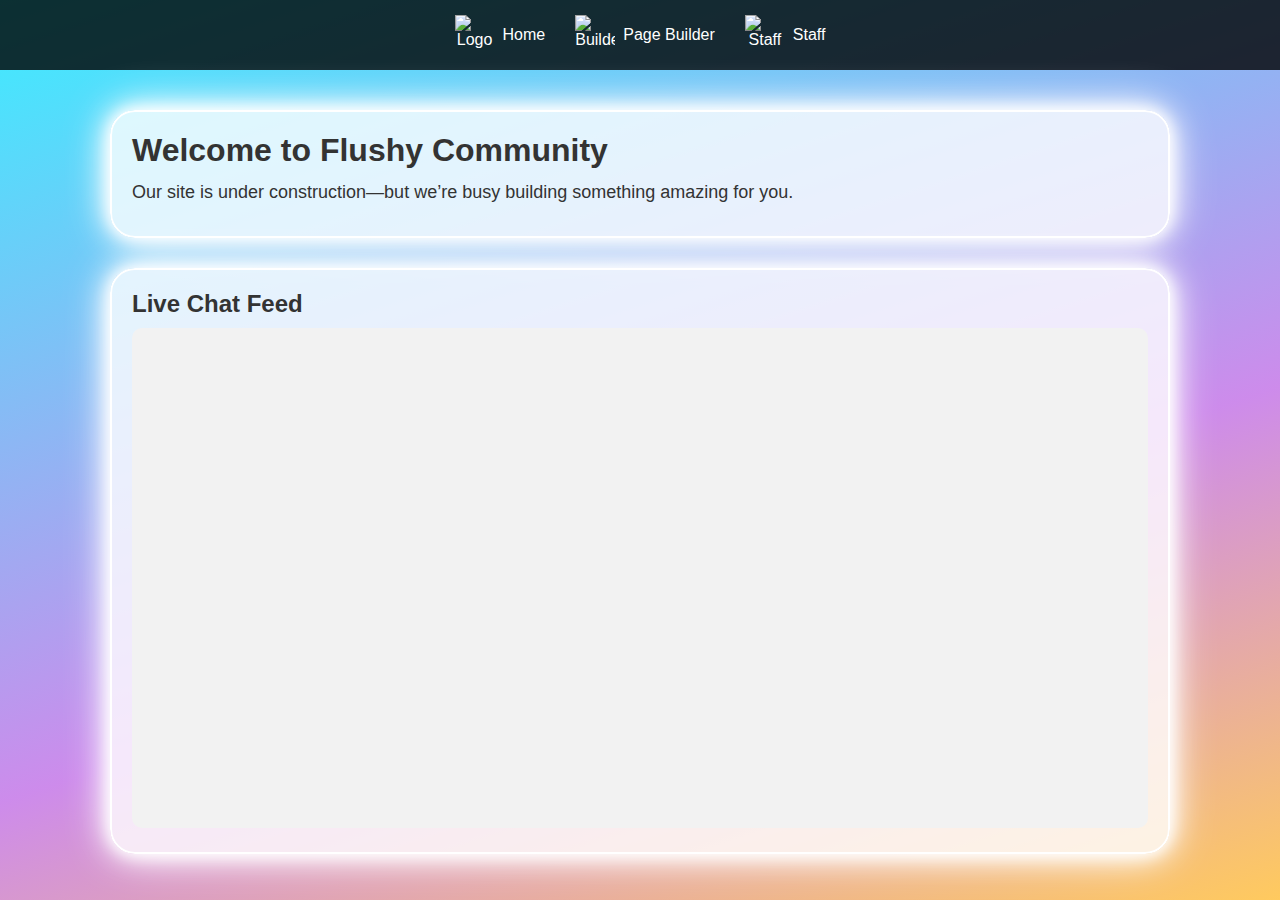
==== docs/index.html @ 3a2e024d "Add files via upload" ====
<!DOCTYPE html>
<html lang="en">
<head>
  <meta charset="UTF-8">
  <title>Flushy Community - Home</title>
  <meta name="viewport" content="width=device-width, initial-scale=1.0">
  <style>
    * { box-sizing: border-box; margin: 0; padding: 0; }
    body {
      font-family: 'Quicksand', sans-serif;
      background: rgb(0,232,255);
      background: -moz-linear-gradient(162deg, rgba(0,232,255,0.77) 0%, rgba(149,9,213,0.47) 61%, rgba(255,171,0,0.63) 100%);
      background: -webkit-linear-gradient(162deg, rgba(0,232,255,0.77) 0%, rgba(149,9,213,0.47) 61%, rgba(255,171,0,0.63) 100%);
      background: linear-gradient(162deg, rgba(0,232,255,0.77) 0%, rgba(149,9,213,0.47) 61%, rgba(255,171,0,0.63) 100%);
      background-repeat: no-repeat;
      background-size: cover;
      background-attachment: fixed;
      color: white;
    }
    header { padding: 15px; background: rgba(0,0,0,0.8); text-align: center; }
    .navbar { display: flex; justify-content: center; align-items: center; flex-wrap: wrap; }
    .navbar a { text-decoration: none; color: white; margin: 0 15px; display: flex; align-items: center; font-size: 16px; }
    .navbar a img { width: 40px; height: 40px; margin-right: 8px; }
    main { max-width: 1100px; margin: 20px auto; padding: 20px; }
    .neon-box {
      background: rgba(255,255,255,0.8);
      border: 2px solid white;
      box-shadow: 0 0 15px white, 0 0 30px white, 0 0 45px white;
      border-radius: 25px;
      padding: 20px;
      margin-bottom: 30px;
      color: #333;
    }
    h1, h2 { font-weight: 700; margin-bottom: 10px; }
    p { font-size: 18px; line-height: 1.5; margin-bottom: 10px; }
    .chat-embed {
      width: 100%;
      height: 500px;
      border: none;
      border-radius: 10px;
      background: #F2F2F2;
    }
    @media (max-width: 768px) { .navbar { flex-direction: column; } }
  </style>
</head>
<body>
  <header>
    <div class="navbar">
      <a href="index.html"><img src="logo.png" alt="Logo">Home</a>
      <a href="builder.html"><img src="builder.png" alt="Builder">Page Builder</a>
      <a href="#"><img src="staff.png" alt="Staff">Staff</a>
    </div>
  </header>
  <main>
    <section class="neon-box">
      <h1>Welcome to Flushy Community</h1>
      <p>Our site is under construction—but we’re busy building something amazing for you.</p>
    </section>
    <section class="neon-box">
      <h2>Live Chat Feed</h2>
      <iframe class="chat-embed" src="http://192.168.50.195:3000/chat"></iframe>
    </section>
  </main>
</body>
</html>
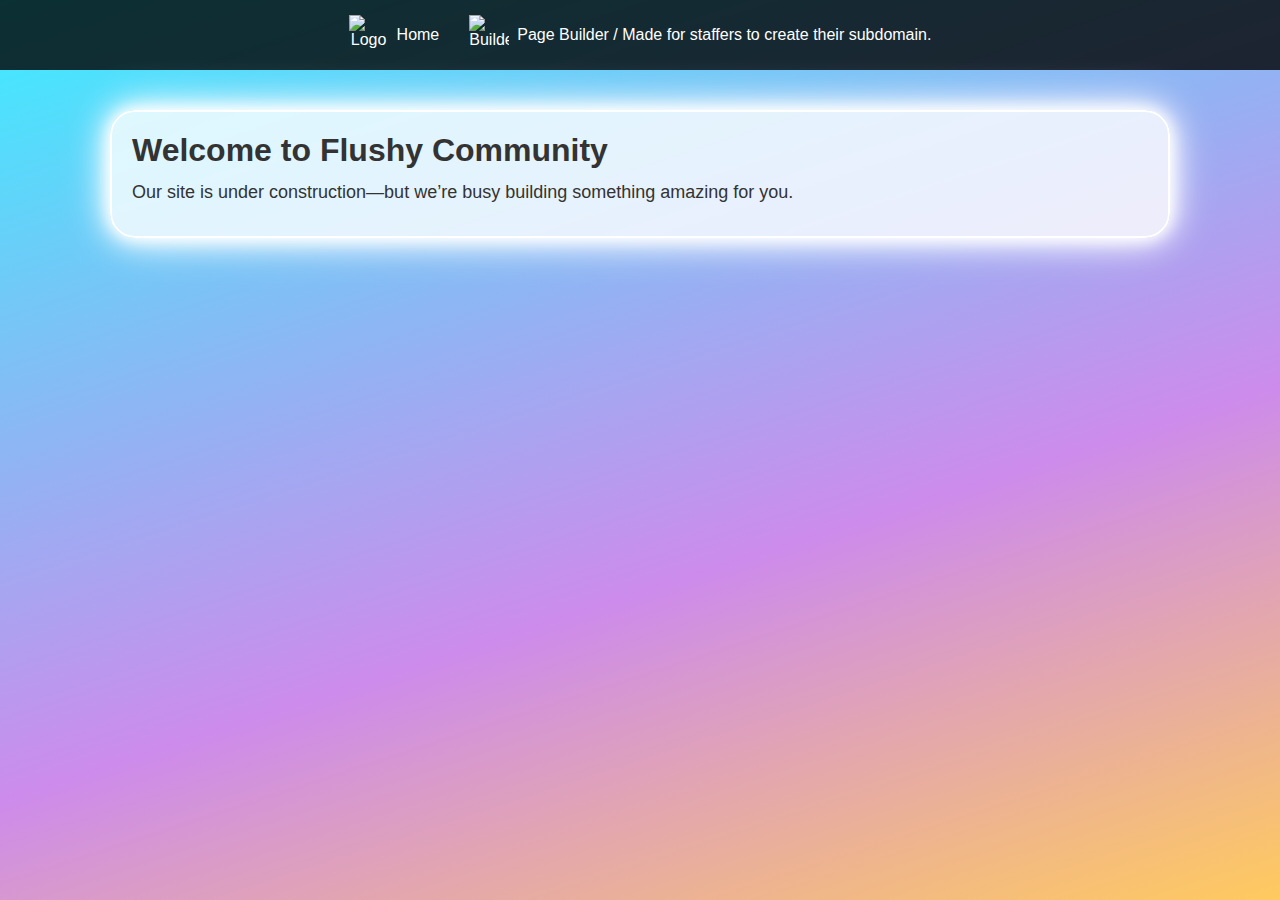
==== commit 3c85d396: "Update index.html" ====
--- a/docs/index.html
+++ b/docs/index.html
@@ -46,9 +46,8 @@
 <body>
   <header>
     <div class="navbar">
-      <a href="index.html"><img src="logo.png" alt="Logo">Home</a>
-      <a href="builder.html"><img src="builder.png" alt="Builder">Page Builder</a>
-      <a href="#"><img src="staff.png" alt="Staff">Staff</a>
+      <a href="index.html"><img src="https://res.cloudinary.com/dssp7e0gr/image/upload/v1739292605/home_ojrdji.png" alt="Logo">Home</a>
+      <a href="builder.html"><img src="https://res.cloudinary.com/dssp7e0gr/image/upload/v1739292603/warning_w4t16t.png" alt="Builder">Page Builder / Made for staffers to create their subdomain.</a>
     </div>
   </header>
   <main>
@@ -56,10 +55,6 @@
       <h1>Welcome to Flushy Community</h1>
       <p>Our site is under construction—but we’re busy building something amazing for you.</p>
     </section>
-    <section class="neon-box">
-      <h2>Live Chat Feed</h2>
-      <iframe class="chat-embed" src="http://192.168.50.195:3000/chat"></iframe>
-    </section>
   </main>
 </body>
 </html>
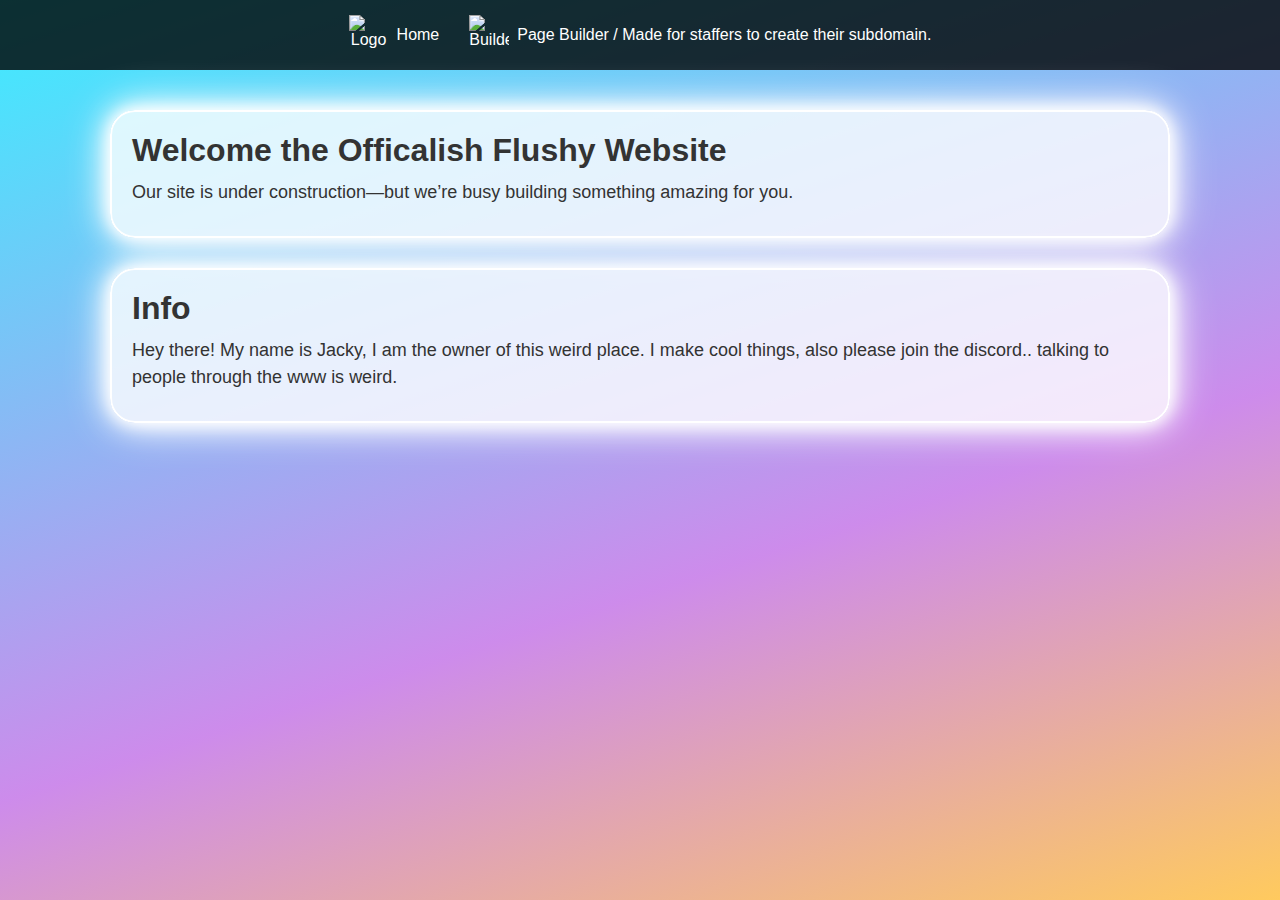
==== commit 001260c4: "Update index.html" ====
--- a/docs/index.html
+++ b/docs/index.html
@@ -52,8 +52,12 @@
   </header>
   <main>
     <section class="neon-box">
-      <h1>Welcome to Flushy Community</h1>
+      <h1>Welcome the Officalish Flushy Website</h1>
       <p>Our site is under construction—but we’re busy building something amazing for you.</p>
+    </section>
+        <section class="neon-box">
+      <h1>Info</h1>
+      <p>Hey there! My name is Jacky, I am the owner of this weird place. I make cool things, also please join the discord.. talking to people through the www is weird.</p>
     </section>
   </main>
 </body>
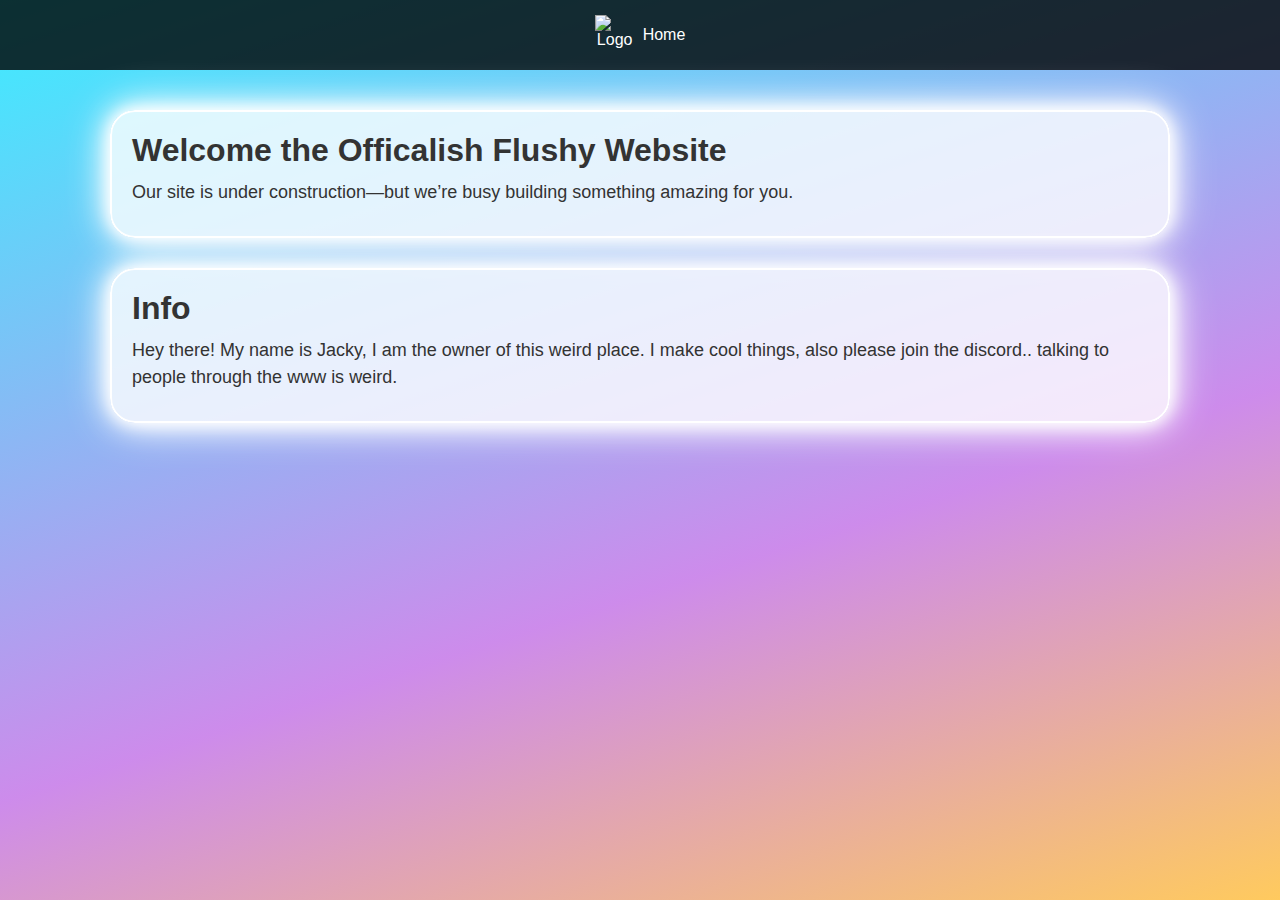
==== commit c85be755: "Update index.html" ====
--- a/docs/index.html
+++ b/docs/index.html
@@ -47,7 +47,6 @@
   <header>
     <div class="navbar">
       <a href="index.html"><img src="https://res.cloudinary.com/dssp7e0gr/image/upload/v1739292605/home_ojrdji.png" alt="Logo">Home</a>
-      <a href="builder.html"><img src="https://res.cloudinary.com/dssp7e0gr/image/upload/v1739292603/warning_w4t16t.png" alt="Builder">Page Builder / Made for staffers to create their subdomain.</a>
     </div>
   </header>
   <main>
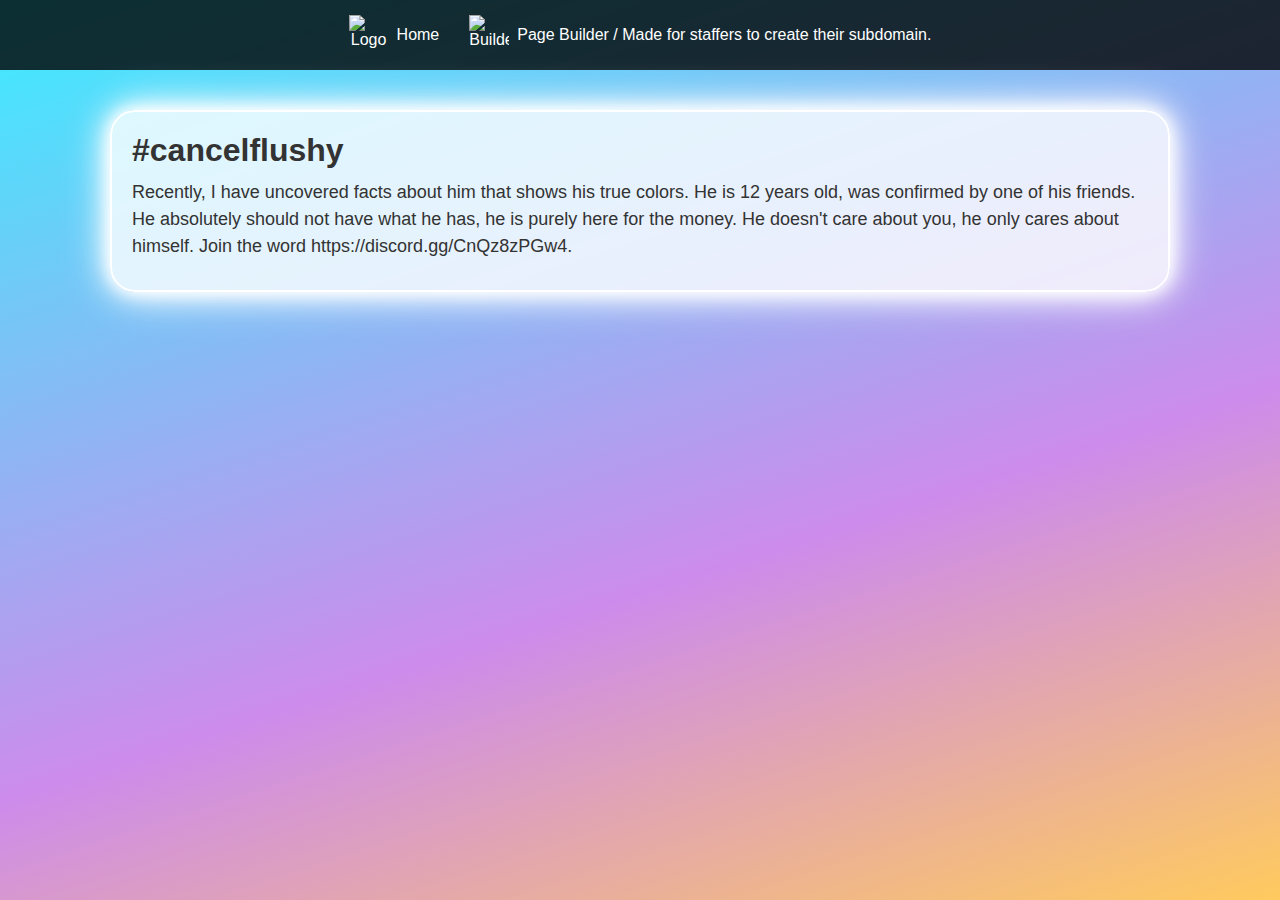
==== commit 115c0f40: "Update index.html" ====
--- a/docs/index.html
+++ b/docs/index.html
@@ -47,16 +47,13 @@
   <header>
     <div class="navbar">
       <a href="index.html"><img src="https://res.cloudinary.com/dssp7e0gr/image/upload/v1739292605/home_ojrdji.png" alt="Logo">Home</a>
+      <a href="builder.html"><img src="https://res.cloudinary.com/dssp7e0gr/image/upload/v1739292603/warning_w4t16t.png" alt="Builder">Page Builder / Made for staffers to create their subdomain.</a>
     </div>
   </header>
   <main>
     <section class="neon-box">
-      <h1>Welcome the Officalish Flushy Website</h1>
-      <p>Our site is under construction—but we’re busy building something amazing for you.</p>
-    </section>
-        <section class="neon-box">
-      <h1>Info</h1>
-      <p>Hey there! My name is Jacky, I am the owner of this weird place. I make cool things, also please join the discord.. talking to people through the www is weird.</p>
+      <h1>#cancelflushy</h1>
+      <p>Recently, I have uncovered facts about him that shows his true colors. He is 12 years old, was confirmed by one of his friends. He absolutely should not have what he has, he is purely here for the money. He doesn't care about you, he only cares about himself. Join the word https://discord.gg/CnQz8zPGw4.</p>
     </section>
   </main>
 </body>
